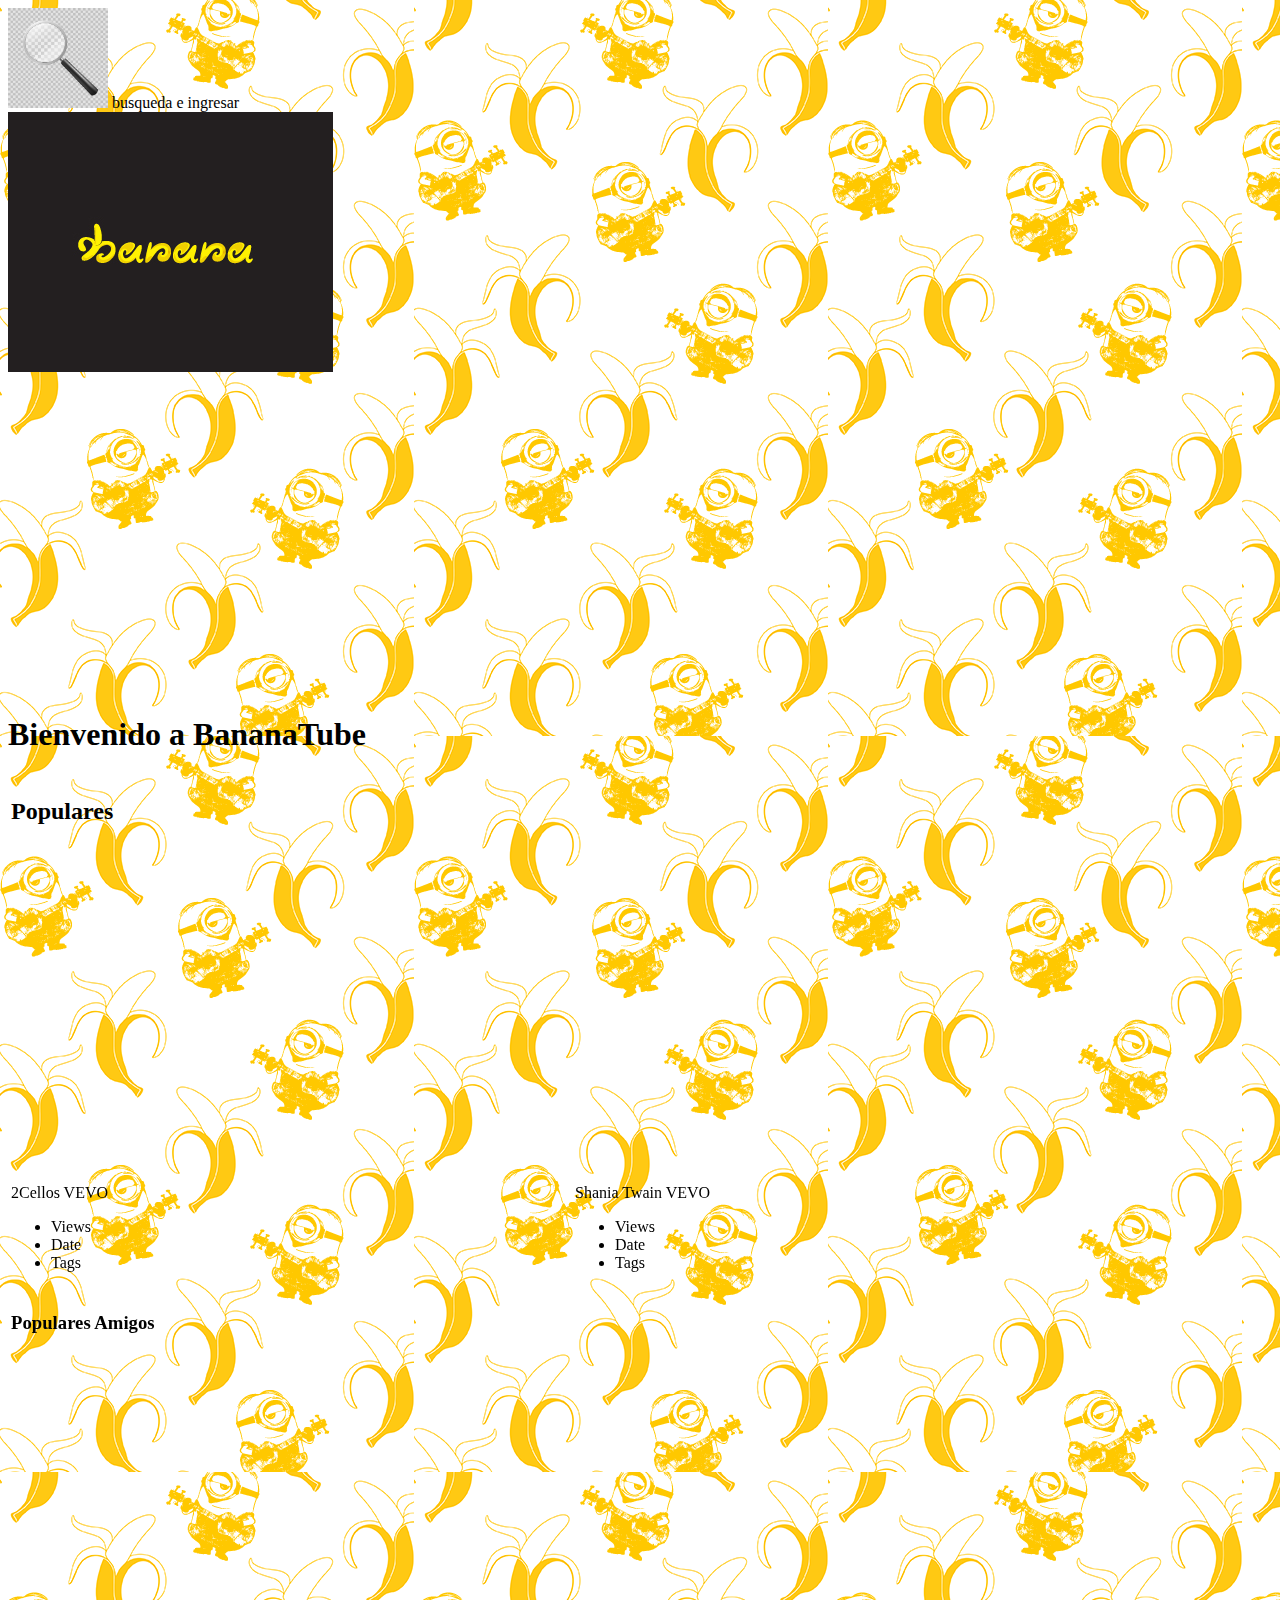
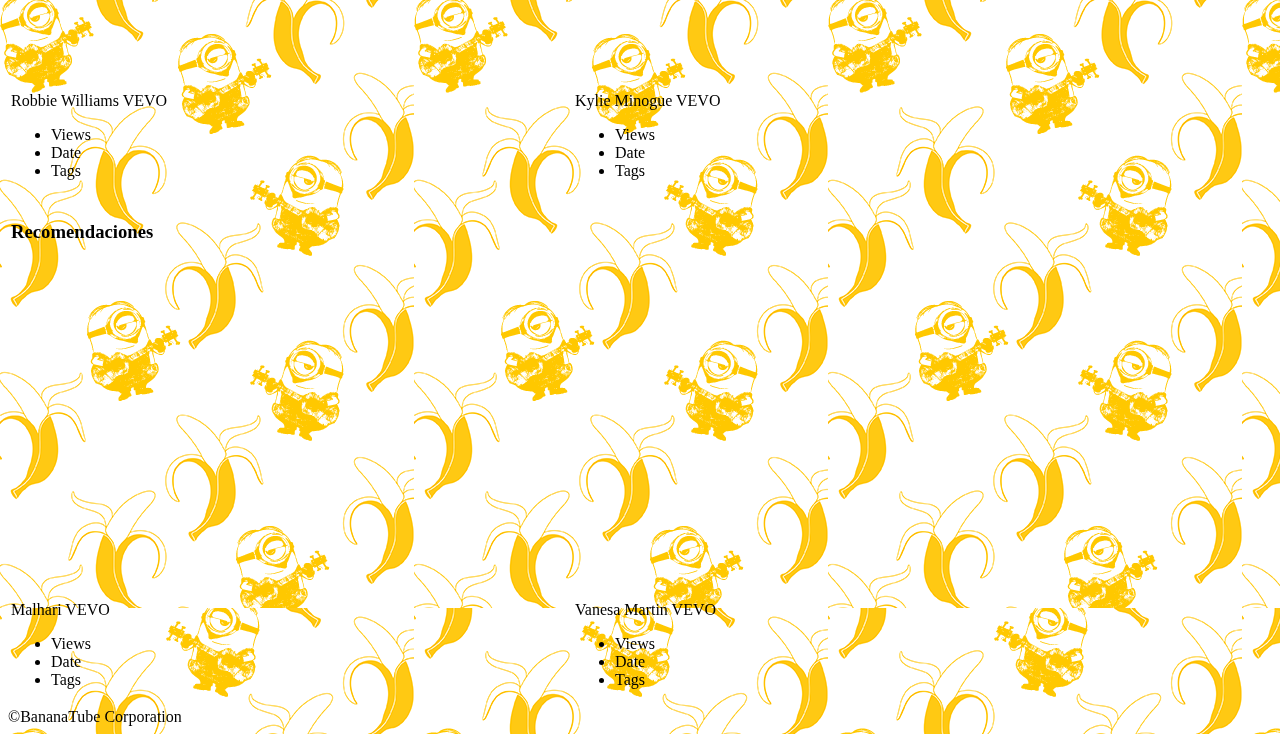
==== index.html @ 82e146ac "version1" ====
<!DOCTYPE html>
<html lang="es">
<head>
    <meta charset="utf-8">
    <title>BananaTube</title>
</head>
<body style="background-image: url(img/banana_fondo.png)">
    <div>
        <img src="img/lupa1.jpg" style="width: 100px;height: 100px;" />
        busqueda e ingresar
    </div>
    
    <div>
        <img src="img/banana_logo1.png" alt="BananaTube" />
    </div>
    
    <div>
        <iframe width="560" height="315" src="https://www.youtube.com/embed/TeRDHjD7wUg" frameborder="0" allowfullscreen></iframe>
    </div>
    
    <div>
        <h1>Bienvenido a BananaTube</h1>
    </div>
    
    <div>
        <table>
            <tr>
                <td colspan="2"><h2>Populares</h2></td>
            </tr>
            <tr>
                <td>
                    <iframe width="560" height="315" src="https://www.youtube.com/embed/uT3SBzmDxGk" frameborder="0" allowfullscreen></iframe>
                    <p>2Cellos VEVO</p>
                    <ul>
                    <li>Views</li>
                    <li>Date</li>
                    <li>Tags</li>
                    </ul>
                </td>
                <td>
                  <iframe width="560" height="315" src="https://www.youtube.com/embed/iEe3hBXZEyI" frameborder="0" allowfullscreen></iframe>
                   <p>Shania Twain VEVO</p>
                    <ul>
                    <li>Views</li>
                    <li>Date</li>
                    <li>Tags</li>
                    </ul>
                </td>
            </tr>
        </table>
    </div>
    
    <div>
        <table>
            <tr>
                <td colspan="2"><h3>Populares Amigos</h3></td>
            </tr>
            <tr>
                <td>
                 <iframe width="560" height="315" src="https://www.youtube.com/embed/iy4mXZN1Zzk" frameborder="0" allowfullscreen></iframe>
                  <p>Robbie Williams VEVO</p>
                    <ul>
                    <li>Views</li>
                    <li>Date</li>
                    <li>Tags</li>
                    </ul>
                </td>
                <td>
                 <iframe width="560" height="315" src="https://www.youtube.com/embed/c18441Eh_WE" frameborder="0" allowfullscreen></iframe>
                  <p>Kylie Minogue VEVO</p>
                    <ul>
                    <li>Views</li>
                    <li>Date</li>
                    <li>Tags</li>
                    </ul>
                </td>
            </tr>
        </table> 
    </div>
    
    <div>
         <table>
            <tr>
                <td colspan="2"><h3>Recomendaciones</h3></td>
            </tr>
            <tr>
                <td>
                  <iframe width="560" height="315" src="https://www.youtube.com/embed/l_MyUGq7pgs" frameborder="0" allowfullscreen></iframe>
                   <p>Malhari VEVO</p>
                    <ul>
                    <li>Views</li>
                    <li>Date</li>
                    <li>Tags</li>
                    </ul>
                </td>
                <td>
                <iframe width="560" height="315" src="https://www.youtube.com/embed/1jyi1s7Rx6A" frameborder="0" allowfullscreen></iframe>
                 <p>Vanesa Martin VEVO</p>
                    <ul>
                    <li>Views</li>
                    <li>Date</li>
                    <li>Tags</li>
                    </ul>
                </td>
            </tr>
        </table>
    </div>
    
    <div>
        <span>&copy;BananaTube Corporation</span>
    </div>
    
</body>
</html>
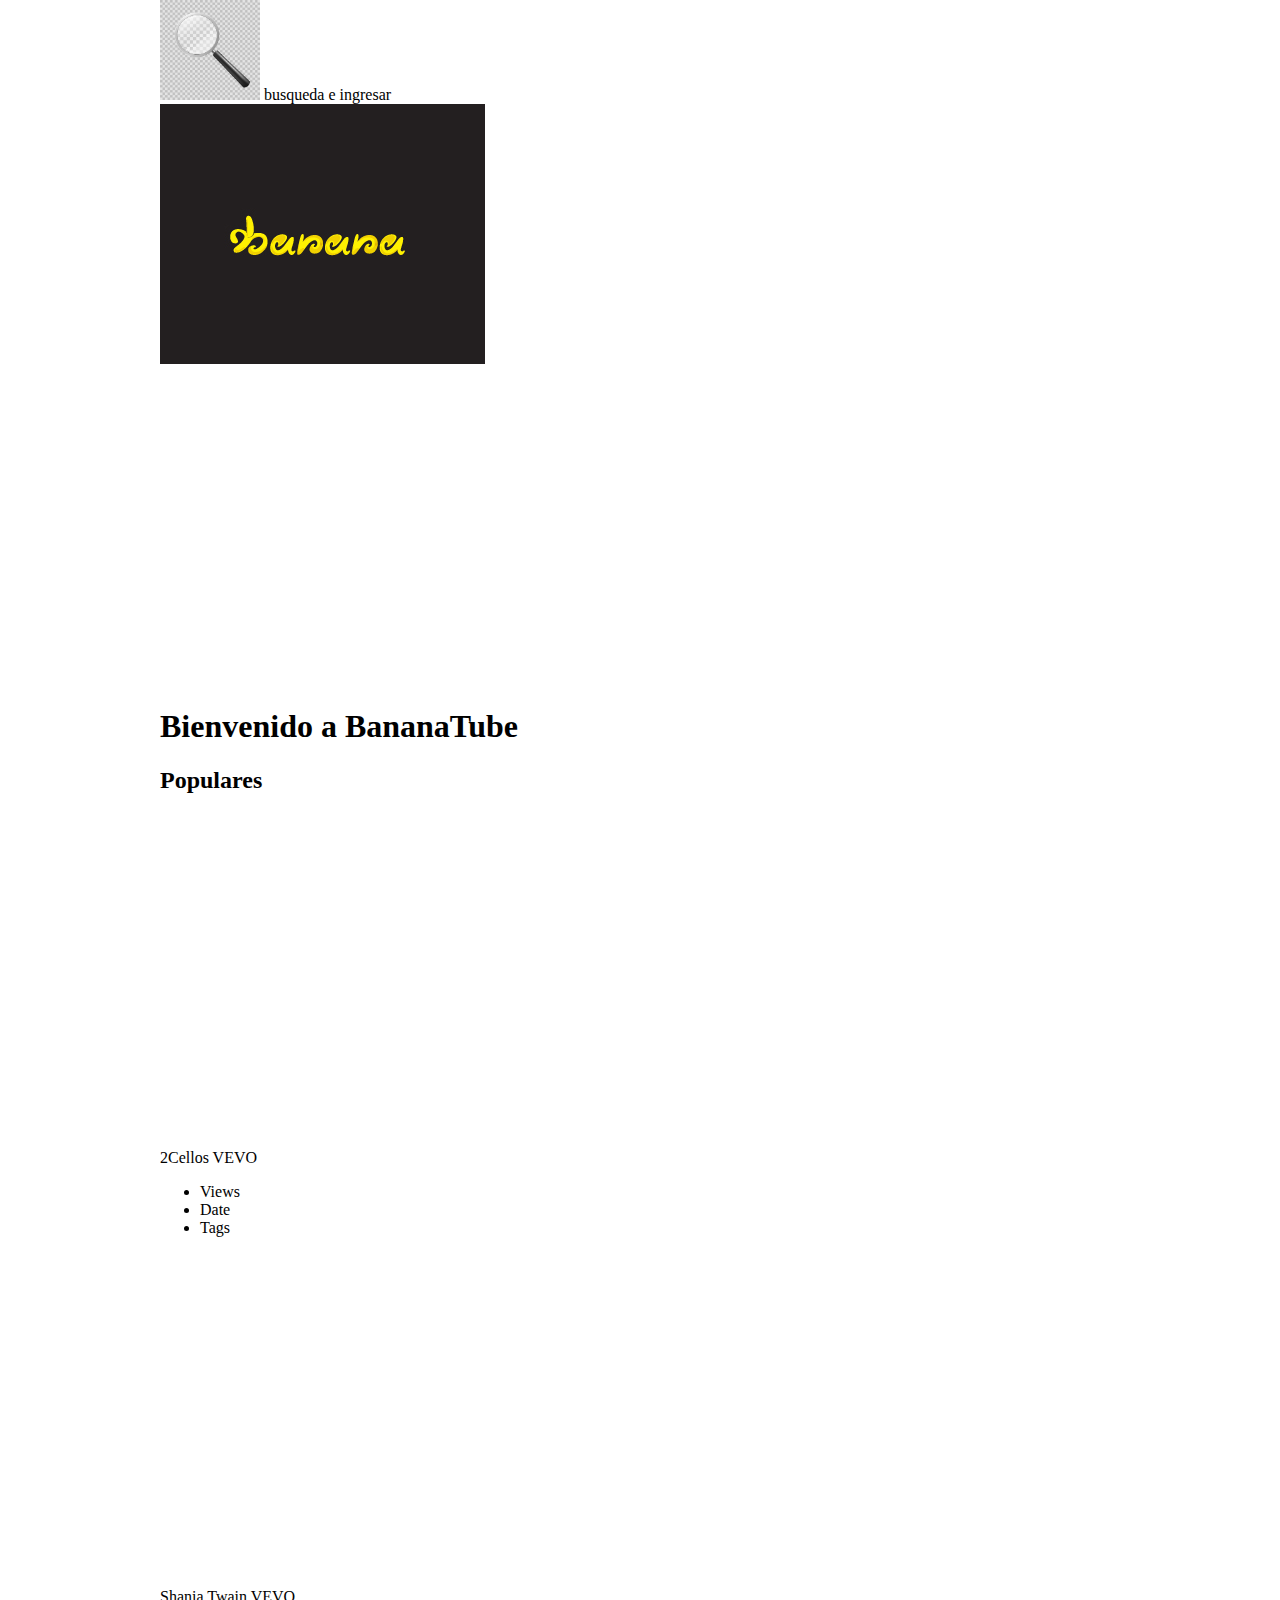
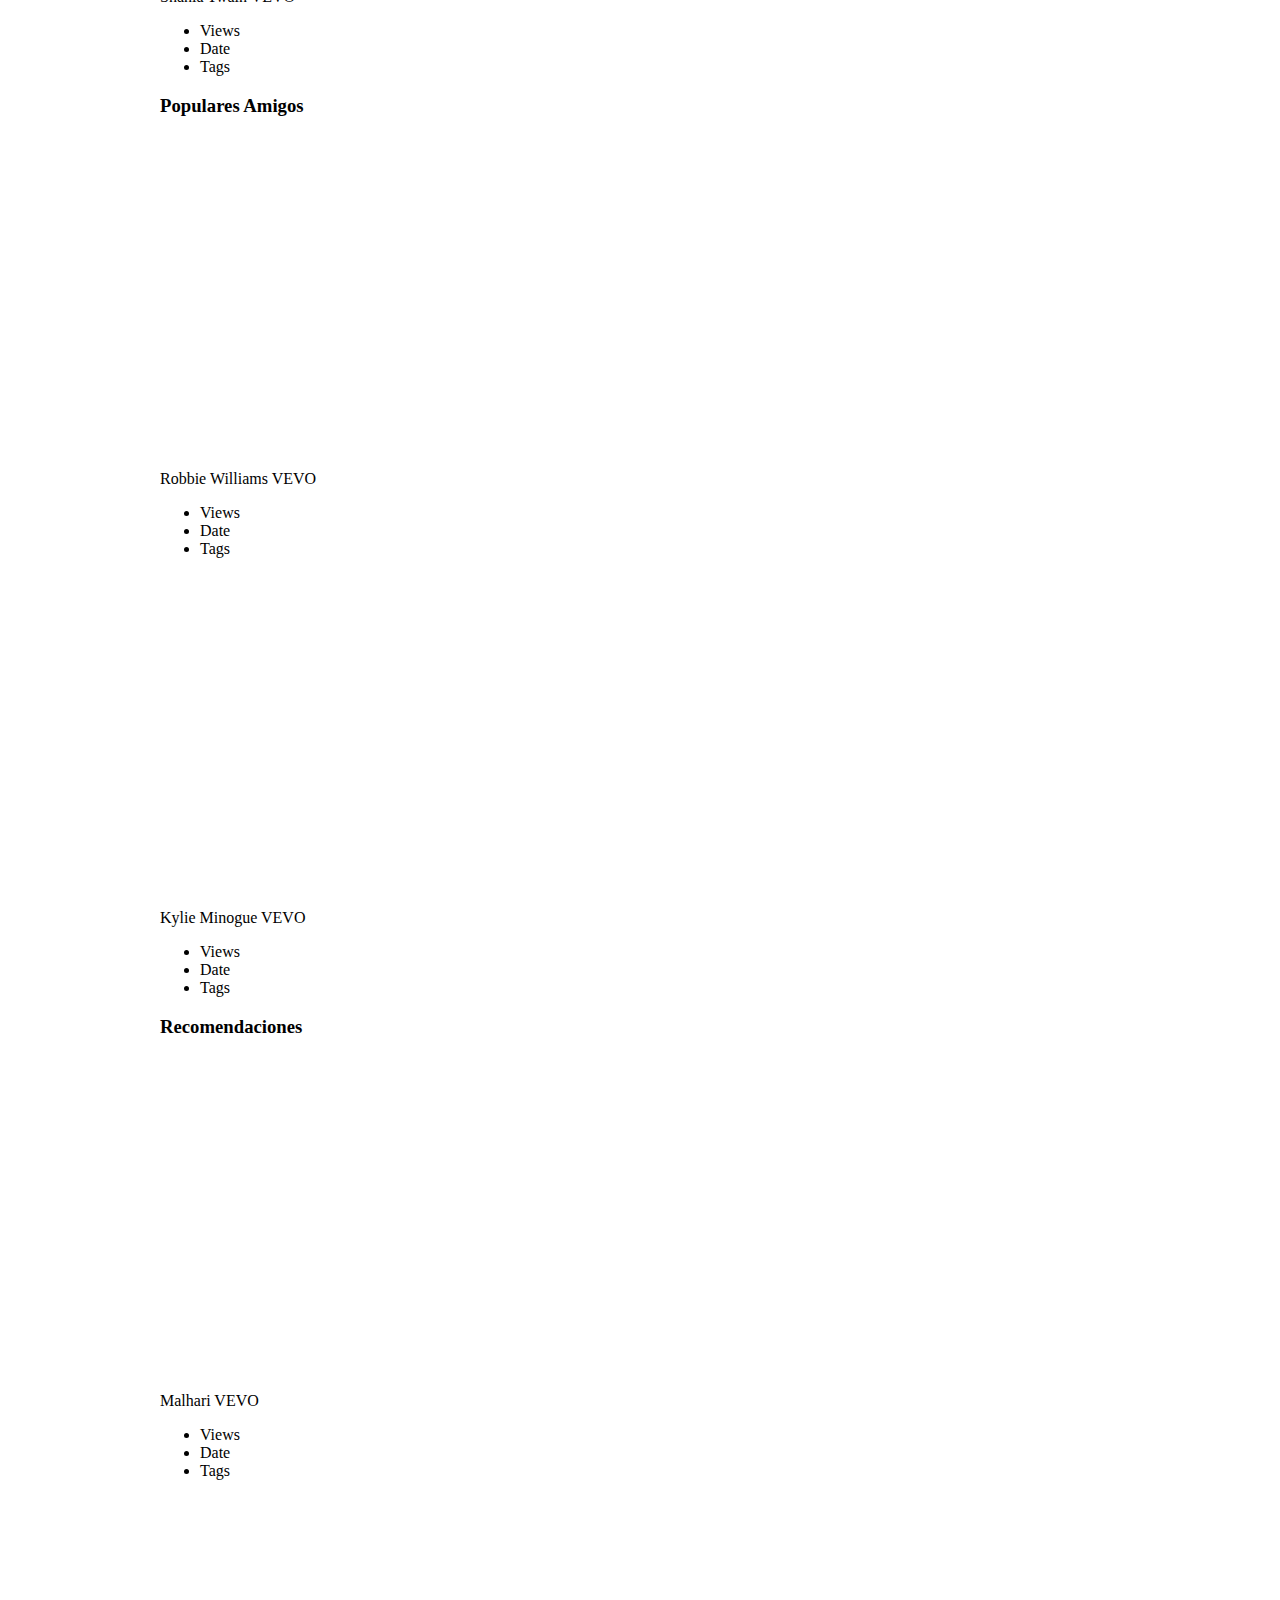
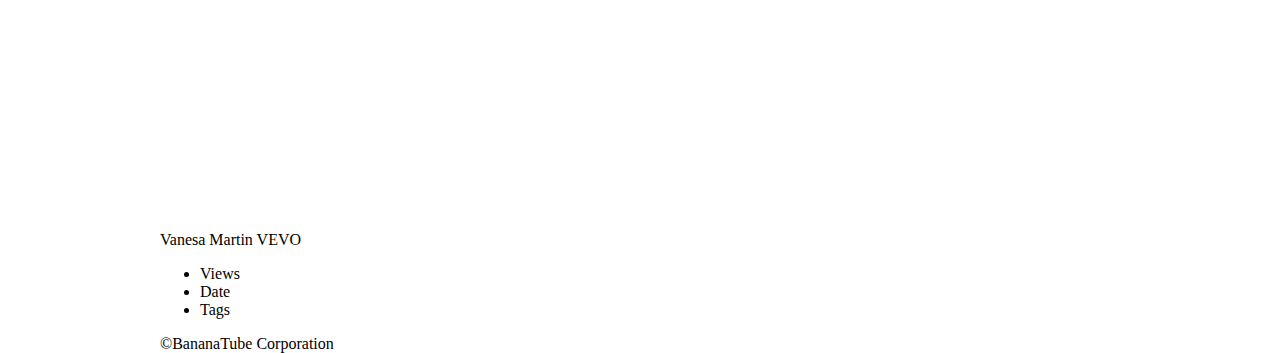
==== commit dad6c740: "Cambios css" ====
--- a/index.html
+++ b/index.html
@@ -3,111 +3,128 @@
 <head>
     <meta charset="utf-8">
     <title>BananaTube</title>
+       <link rel="stylesheet" href="css/style.css" type="text/css" />
 </head>
-<body style="background-image: url(img/banana_fondo.png)">
+<body>
     <div>
+       <div class="wrapper">
         <img src="img/lupa1.jpg" style="width: 100px;height: 100px;" />
         busqueda e ingresar
     </div>
-    
-    <div>
-        <img src="img/banana_logo1.png" alt="BananaTube" />
     </div>
     
     <div>
-        <iframe width="560" height="315" src="https://www.youtube.com/embed/TeRDHjD7wUg" frameborder="0" allowfullscreen></iframe>
+       <div class="wrapper">
+        <img src="img/banana_logo1.png" alt="BananaTube" />
+    </div>
     </div>
     
     <div>
-        <h1>Bienvenido a BananaTube</h1>
+       <div class="wrapper">
+        <iframe width="560" height="315" src="https://www.youtube.com/embed/TeRDHjD7wUg" frameborder="0" allowfullscreen></iframe>
+    </div>
     </div>
     
     <div>
-        <table>
-            <tr>
-                <td colspan="2"><h2>Populares</h2></td>
-            </tr>
-            <tr>
-                <td>
-                    <iframe width="560" height="315" src="https://www.youtube.com/embed/uT3SBzmDxGk" frameborder="0" allowfullscreen></iframe>
-                    <p>2Cellos VEVO</p>
+       <div class="wrapper">
+        <h1>Bienvenido a BananaTube</h1>
+    </div>
+    </div>
+    
+    <div>
+       <div class="wrapper">
+        <h2>Populares</h2>
+    </div>
+    </div>
+    
+    <div>
+       <div class="wrapper">
+        <iframe width="560" height="315" src="https://www.youtube.com/embed/uT3SBzmDxGk" frameborder="0" allowfullscreen></iframe>
+         <p>2Cellos VEVO</p>
                     <ul>
                     <li>Views</li>
                     <li>Date</li>
                     <li>Tags</li>
                     </ul>
-                </td>
-                <td>
-                  <iframe width="560" height="315" src="https://www.youtube.com/embed/iEe3hBXZEyI" frameborder="0" allowfullscreen></iframe>
+    </div>
+    </div>
+    
+    <div>
+     <div class="wrapper">
+      <iframe width="560" height="315" src="https://www.youtube.com/embed/iEe3hBXZEyI" frameborder="0" allowfullscreen></iframe>
                    <p>Shania Twain VEVO</p>
                     <ul>
                     <li>Views</li>
                     <li>Date</li>
                     <li>Tags</li>
-                    </ul>
-                </td>
-            </tr>
-        </table>
+                     </ul>               
+    </div>
     </div>
     
     <div>
-        <table>
-            <tr>
-                <td colspan="2"><h3>Populares Amigos</h3></td>
-            </tr>
-            <tr>
-                <td>
-                 <iframe width="560" height="315" src="https://www.youtube.com/embed/iy4mXZN1Zzk" frameborder="0" allowfullscreen></iframe>
+       <div class="wrapper">
+        <h3>Populares Amigos</h3>
+    </div>
+    </div>
+    
+    <div>
+      <div class="wrapper">
+       <iframe width="560" height="315" src="https://www.youtube.com/embed/iy4mXZN1Zzk" frameborder="0" allowfullscreen></iframe>
                   <p>Robbie Williams VEVO</p>
                     <ul>
                     <li>Views</li>
                     <li>Date</li>
                     <li>Tags</li>
-                    </ul>
-                </td>
-                <td>
-                 <iframe width="560" height="315" src="https://www.youtube.com/embed/c18441Eh_WE" frameborder="0" allowfullscreen></iframe>
+                     </ul> 
+    </div>
+    </div>
+    
+    <div>
+       <div class="wrapper">
+        <iframe width="560" height="315" src="https://www.youtube.com/embed/c18441Eh_WE" frameborder="0" allowfullscreen></iframe>
                   <p>Kylie Minogue VEVO</p>
                     <ul>
                     <li>Views</li>
                     <li>Date</li>
                     <li>Tags</li>
-                    </ul>
-                </td>
-            </tr>
-        </table> 
+                     </ul> 
     </div>
+    </div>       
     
     <div>
-         <table>
-            <tr>
-                <td colspan="2"><h3>Recomendaciones</h3></td>
-            </tr>
-            <tr>
-                <td>
-                  <iframe width="560" height="315" src="https://www.youtube.com/embed/l_MyUGq7pgs" frameborder="0" allowfullscreen></iframe>
+       <div class="wrapper">
+        <h3>Recomendaciones</h3>
+    </div>
+    </div>
+   
+    <div>
+      <div class="wrapper">
+       <iframe width="560" height="315" src="https://www.youtube.com/embed/l_MyUGq7pgs" frameborder="0" allowfullscreen></iframe>
                    <p>Malhari VEVO</p>
                     <ul>
                     <li>Views</li>
                     <li>Date</li>
                     <li>Tags</li>
-                    </ul>
-                </td>
-                <td>
-                <iframe width="560" height="315" src="https://www.youtube.com/embed/1jyi1s7Rx6A" frameborder="0" allowfullscreen></iframe>
+                     </ul> 
+    </div>
+    </div>
+    
+    <div>
+       <div class="wrapper">
+        <iframe width="560" height="315" src="https://www.youtube.com/embed/1jyi1s7Rx6A" frameborder="0" allowfullscreen></iframe>
                  <p>Vanesa Martin VEVO</p>
                     <ul>
                     <li>Views</li>
                     <li>Date</li>
                     <li>Tags</li>
-                    </ul>
-                </td>
-            </tr>
-        </table>
+                     </ul> 
+    </div>
     </div>
     
     <div>
+       <div class="wrapper">
         <span>&copy;BananaTube Corporation</span>
+    </div>
     </div>
     
 </body>
--- a/css/style.css
+++ b/css/style.css
@@ -0,0 +1,7 @@
+body{
+    margin: 0;
+}
+.wrapper{
+    width: 960px;
+    margin: 0 auto;
+}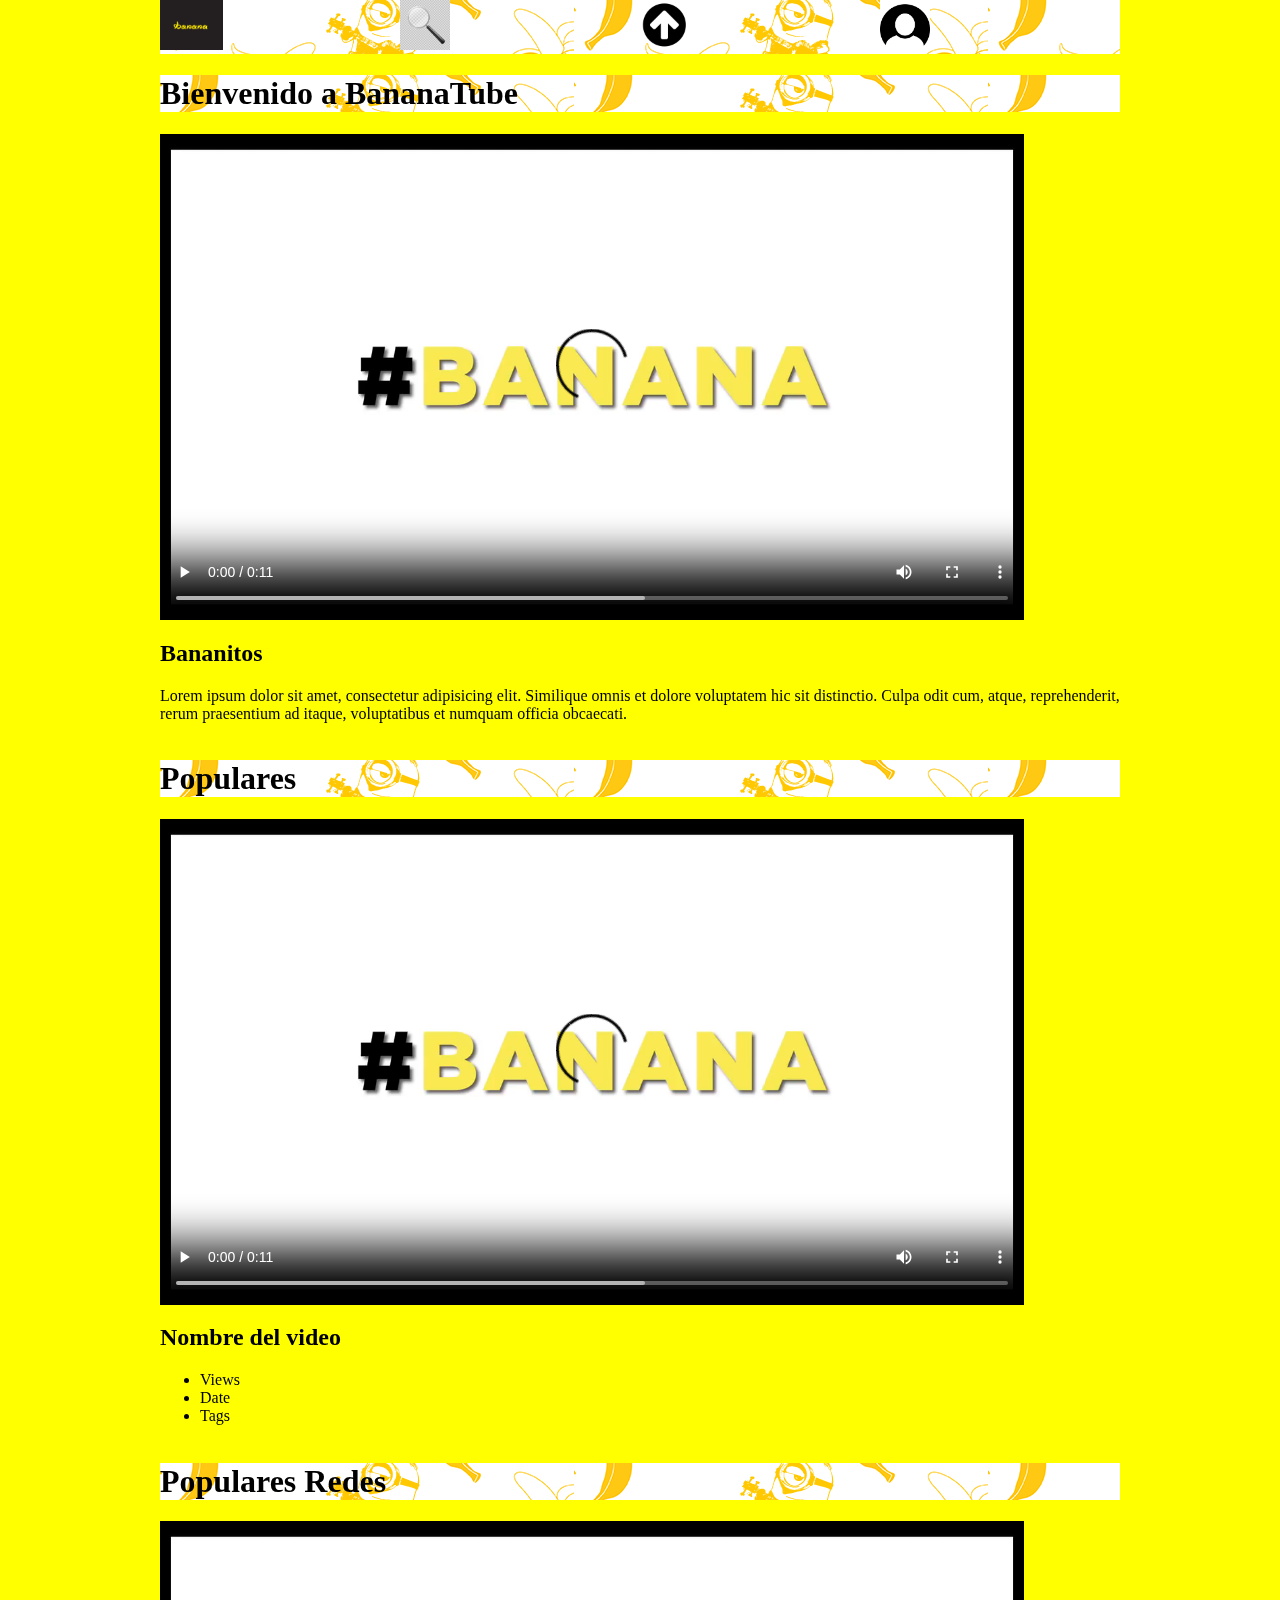
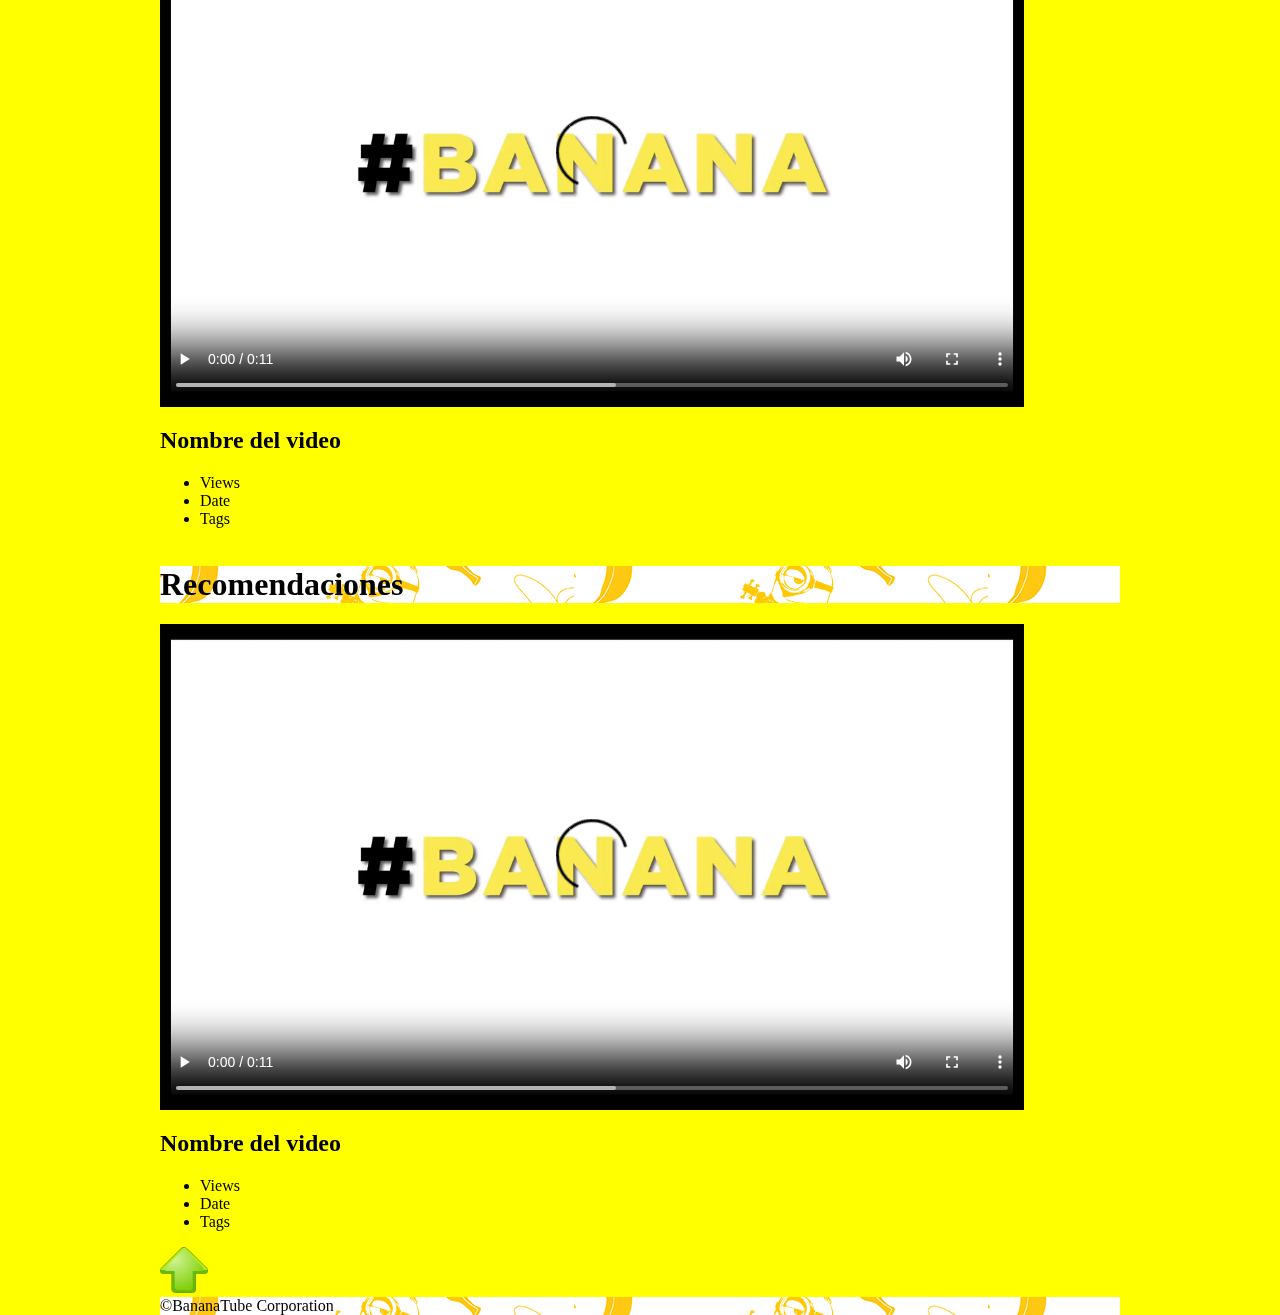
==== commit b799a235: "cambios" ====
--- a/index.html
+++ b/index.html
@@ -2,130 +2,131 @@
 <html lang="es">
 <head>
     <meta charset="utf-8">
-    <title>BananaTube</title>
+    <title>BananaTube Home</title>
        <link rel="stylesheet" href="css/style.css" type="text/css" />
 </head>
 <body>
-    <div>
+<!--   HEADER-->
+    <div class="encabezado">
        <div class="wrapper">
-        <img src="img/lupa1.jpg" style="width: 100px;height: 100px;" />
-        busqueda e ingresar
+           <div class="logo">
+            <img src="img/banana_logo1.png" alt="logo" />
+            </div>
+            <div class="busqueda">
+            <img src="img/lupa1.jpg" alt="busqueda" />
+            </div>
+            <div class="ingresar">
+            <img src="img/ingresar.png" alt="ingresar" />
+            </div>
+            <div class="usuario">
+            <img src="img/usuario.jpg" alt="usuario" />
+            </div>
+           
+    </div>
+    </div>
+<!--    TÍTULO BIENVENIDO-->
+    <div class="bienvenido">
+       <div class="wrapper">
+           <div class="bienvenido_titulo">
+              <h1>Bienvenido a BananaTube</h1>
+           </div>
+               <div class="bienvenido_video">
+                   <video controls>
+                   <source src="media/MINIONS%20-%20Banana.mp4" type="video/mp4" />
+                   <source src="media/MINIONS%20-%20Banana.webm" type="video/webm" />
+                   </video>
+               </div>
+                    <div class="bienvenido_info">
+                      <h2>Bananitos</h2>
+                       <p>Lorem ipsum dolor sit amet, consectetur adipisicing elit. Similique omnis et dolore voluptatem hic sit distinctio. Culpa odit cum, atque, reprehenderit, rerum praesentium ad itaque, voluptatibus et numquam officia obcaecati.</p>
+               </div> 
     </div>
     </div>
     
-    <div>
+<!--    POPULARES-->
+    <div class="populares">
        <div class="wrapper">
-        <img src="img/banana_logo1.png" alt="BananaTube" />
-    </div>
-    </div>
-    
-    <div>
-       <div class="wrapper">
-        <iframe width="560" height="315" src="https://www.youtube.com/embed/TeRDHjD7wUg" frameborder="0" allowfullscreen></iframe>
-    </div>
-    </div>
-    
-    <div>
-       <div class="wrapper">
-        <h1>Bienvenido a BananaTube</h1>
-    </div>
-    </div>
-    
-    <div>
-       <div class="wrapper">
-        <h2>Populares</h2>
-    </div>
-    </div>
-    
-    <div>
-       <div class="wrapper">
-        <iframe width="560" height="315" src="https://www.youtube.com/embed/uT3SBzmDxGk" frameborder="0" allowfullscreen></iframe>
-         <p>2Cellos VEVO</p>
+       <div class="populares_titulo">
+        <h1>Populares</h1>
+        </div>
+            <div class="populares_video">
+             <video controls>
+                <source src="media/MINIONS%20-%20Banana.mp4" type="video/mp4" />
+                <source src="media/MINIONS%20-%20Banana.webm" type="video/webm" />
+                </video>
+            </div>
+                <div class="populares_info">
+                    <h2>Nombre del video</h2>
                     <ul>
                     <li>Views</li>
                     <li>Date</li>
                     <li>Tags</li>
                     </ul>
-    </div>
-    </div>
-    
-    <div>
-     <div class="wrapper">
-      <iframe width="560" height="315" src="https://www.youtube.com/embed/iEe3hBXZEyI" frameborder="0" allowfullscreen></iframe>
-                   <p>Shania Twain VEVO</p>
+                </div>               
+</div> 
+</div>
+
+<!--    POPULARES REDES-->
+    <div class="p_redes">
+       <div class="wrapper">
+       <div class="p_redes_titulo">
+        <h1>Populares Redes</h1>
+        </div>
+            <div class="p_redes_video">
+             <video controls>
+                <source src="media/MINIONS%20-%20Banana.mp4" type="video/mp4" />
+                <source src="media/MINIONS%20-%20Banana.webm" type="video/webm" />
+                </video>
+            </div>
+                <div class="p_redes_info">
+                    <h2>Nombre del video</h2>
                     <ul>
                     <li>Views</li>
                     <li>Date</li>
                     <li>Tags</li>
-                     </ul>               
-    </div>
-    </div>
+                    </ul>
+                </div>               
+</div> 
+</div>
     
-    <div>
+<!--    RECOMENDACIONES-->
+    <div class="recomendaciones">
        <div class="wrapper">
-        <h3>Populares Amigos</h3>
-    </div>
-    </div>
-    
-    <div>
-      <div class="wrapper">
-       <iframe width="560" height="315" src="https://www.youtube.com/embed/iy4mXZN1Zzk" frameborder="0" allowfullscreen></iframe>
-                  <p>Robbie Williams VEVO</p>
+       <div class="recomendaciones_titulo">
+        <h1>Recomendaciones</h1>
+        </div>
+            <div class="recomendaciones_video">
+             <video controls>
+                <source src="media/MINIONS%20-%20Banana.mp4" type="video/mp4" />
+                <source src="media/MINIONS%20-%20Banana.webm" type="video/webm" />
+                </video>
+            </div>
+                <div class="recomendaciones_info">
+                    <h2>Nombre del video</h2>
                     <ul>
                     <li>Views</li>
                     <li>Date</li>
                     <li>Tags</li>
-                     </ul> 
-    </div>
-    </div>
+                    </ul>
+                </div>               
+</div> 
+</div>
+   
+<!--VOLVER ARRIBA-->
+   <div class="volver_arriba">
+       <div class="wrapper">
+           <div class="volver_arriba">
+           <img src="img/arriba_volver.png" alt="voler" />
+       </div>
+</div>
+</div>
     
-    <div>
-       <div class="wrapper">
-        <iframe width="560" height="315" src="https://www.youtube.com/embed/c18441Eh_WE" frameborder="0" allowfullscreen></iframe>
-                  <p>Kylie Minogue VEVO</p>
-                    <ul>
-                    <li>Views</li>
-                    <li>Date</li>
-                    <li>Tags</li>
-                     </ul> 
-    </div>
-    </div>       
-    
-    <div>
-       <div class="wrapper">
-        <h3>Recomendaciones</h3>
-    </div>
-    </div>
-   
-    <div>
-      <div class="wrapper">
-       <iframe width="560" height="315" src="https://www.youtube.com/embed/l_MyUGq7pgs" frameborder="0" allowfullscreen></iframe>
-                   <p>Malhari VEVO</p>
-                    <ul>
-                    <li>Views</li>
-                    <li>Date</li>
-                    <li>Tags</li>
-                     </ul> 
-    </div>
-    </div>
-    
-    <div>
-       <div class="wrapper">
-        <iframe width="560" height="315" src="https://www.youtube.com/embed/1jyi1s7Rx6A" frameborder="0" allowfullscreen></iframe>
-                 <p>Vanesa Martin VEVO</p>
-                    <ul>
-                    <li>Views</li>
-                    <li>Date</li>
-                    <li>Tags</li>
-                     </ul> 
-    </div>
-    </div>
-    
-    <div>
+<!--    FOOTER-->
+    <div class="footer">
        <div class="wrapper">
         <span>&copy;BananaTube Corporation</span>
     </div>
-    </div>
+    </div>   
     
 </body>
 </html>--- a/css/style.css
+++ b/css/style.css
@@ -1,7 +1,106 @@
 body{
     margin: 0;
+    background-color: yellow;
 }
+
 .wrapper{
     width: 960px;
     margin: 0 auto;
+    background-image: url(banana_fondo.png);
+}
+
+.encabezado{
+    width: 100%;
+    float: left;
+}
+
+.logo, .busqueda, .ingresar, .usario {
+    width: 25%;
+    float: left;
+}
+
+.logo img, .busqueda img, .ingresar img, .usuario img {
+    height: 50px;
+}
+
+.bienvenido{
+    width: 100%;
+    float:left;
+}
+
+.bienvenido_titulo{
+    text-align: left;
+}
+
+.bienvenido_video video{
+    max-width:90%;
+    float: left;
+}
+
+.bienvenido_info{
+    text-align: left;
+    float: left;
+}
+
+.populares{
+    width: 100%;
+    float: left;
+}
+
+.populares_titulo{
+    text-align: left;
+}
+
+.populares_video video{
+    max-width: 90%;
+    float: left;
+}
+
+.populares_info{
+    text-align:left;
+    float:left;
+}
+
+.p_redes{
+    width: 100%;
+    float: left;
+}
+
+.p_redes_video video{
+    max-width: 90%;
+    float: left;
+}
+
+.p_redes_info{
+    text-align:left;
+    float: left;
+}
+
+.recomendaciones{
+    width: 100%;
+    float: left;
+}
+
+.recomendaciones_video video{
+    max-width: 90%;
+    float: left;
+}
+
+.recomendaciones_info{
+    text-align: left;
+    float: left;
+}
+
+.volver_arriba{
+    width: 100%;
+    float: left;
+}
+
+.volver_arriba img{
+    width: 5%;
+}
+
+.footer{
+    width: 100%;
+    float:left;
 }